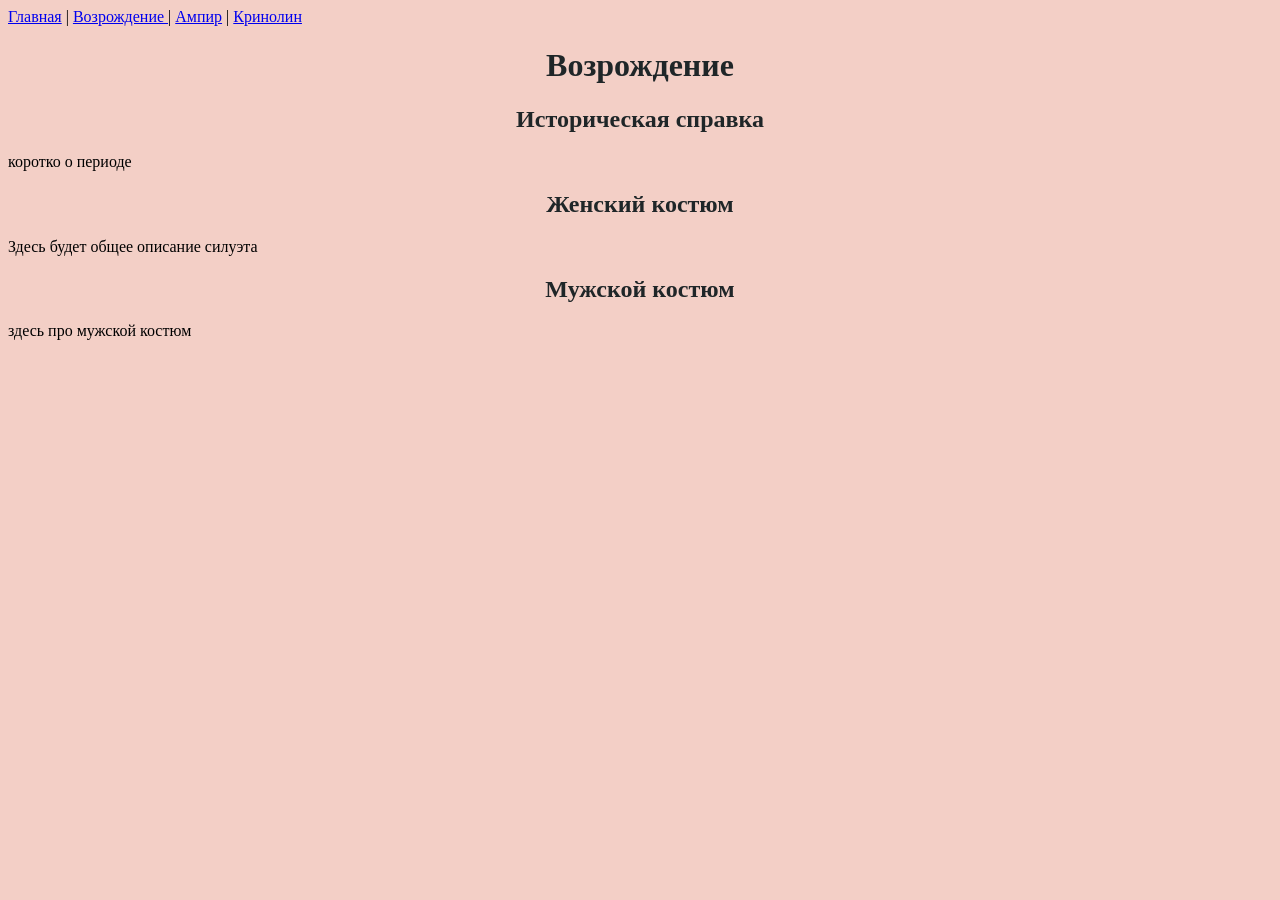
==== Emp.html @ fd0e2735 "almost done" ====
<!doctype html>
<html>
    <head>
        <meta charset="utf-8">
        <title>Ампир</title>
        <link rel="stylesheet" href="style.css">
    </head>
    <body>
        <a href="index.html">Главная</a> <a>|</a>
        <a href="Ren.html">Возрождение </a><a>|</a>
        <a href="Emp.html">Ампир</a> <a>|</a>
        <a href="Mid.html">Кринолин</a>
        <p></p>
       <h1>Возрождение</h1>
       <h2>Историческая справка</h2>
       <p>коротко о периоде</p>
       <h2>Женский костюм</h2>
       <p>Здесь будет общее описание силуэта</p>
       <h2>Мужской костюм</h2>
       <p>здесь про мужской костюм</p>
    </body>
</html>
---- style.css ----
body {background-color: #F3CFC6;}
h1 {color: #1F2628; text-align: center}
h2 {color: #1F2628; text-align: center}
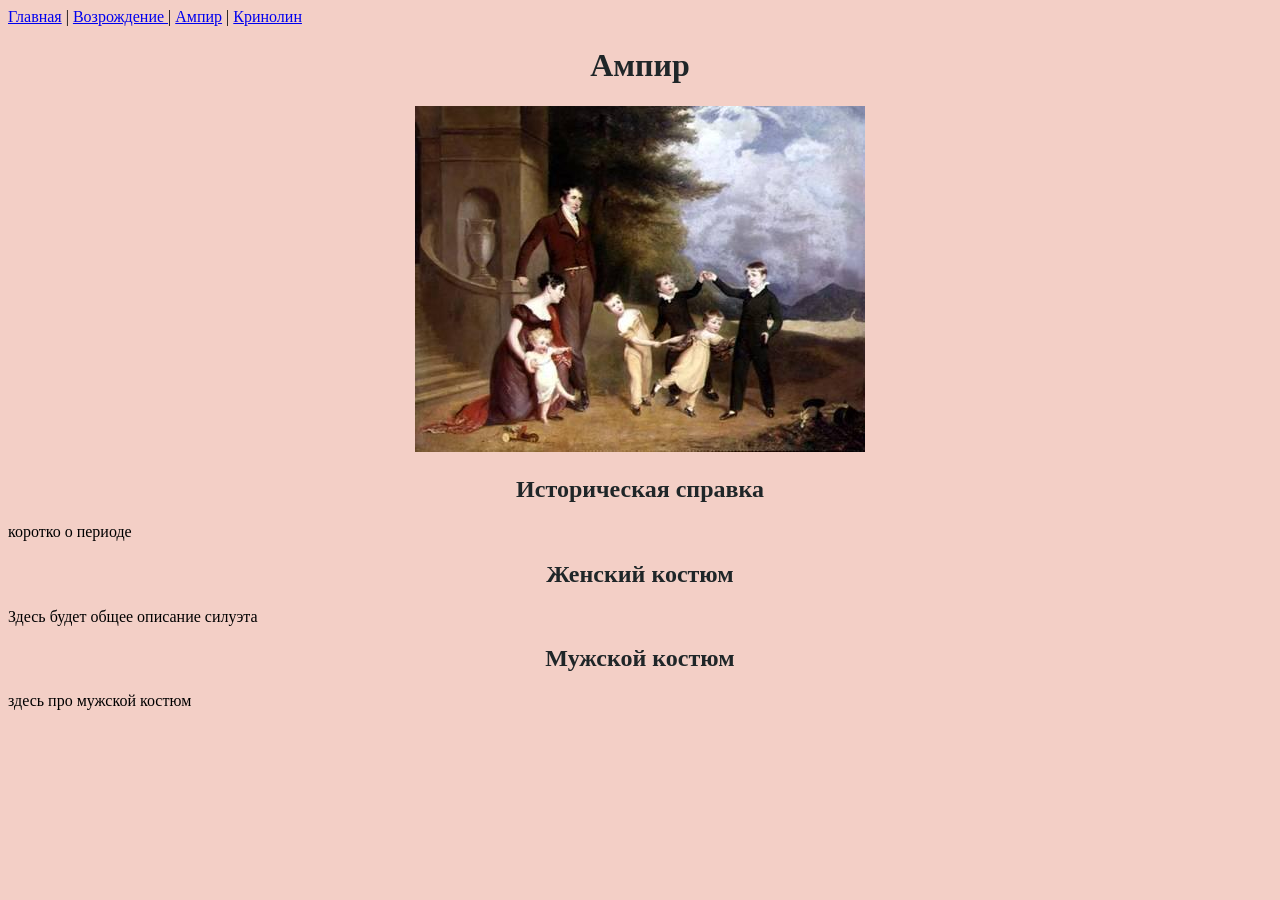
==== commit 8e457541: "added pictures" ====
--- a/Emp.html
+++ b/Emp.html
@@ -11,7 +11,10 @@
         <a href="Emp.html">Ампир</a> <a>|</a>
         <a href="Mid.html">Кринолин</a>
         <p></p>
-       <h1>Возрождение</h1>
+       <h1>Ампир</h1>
+       <div style="text-align: center">
+            <img src="Granville_Leveson-Gower,_1st_Earl_Granville_with_wife_and_children.jpg">
+        </div>
        <h2>Историческая справка</h2>
        <p>коротко о периоде</p>
        <h2>Женский костюм</h2>
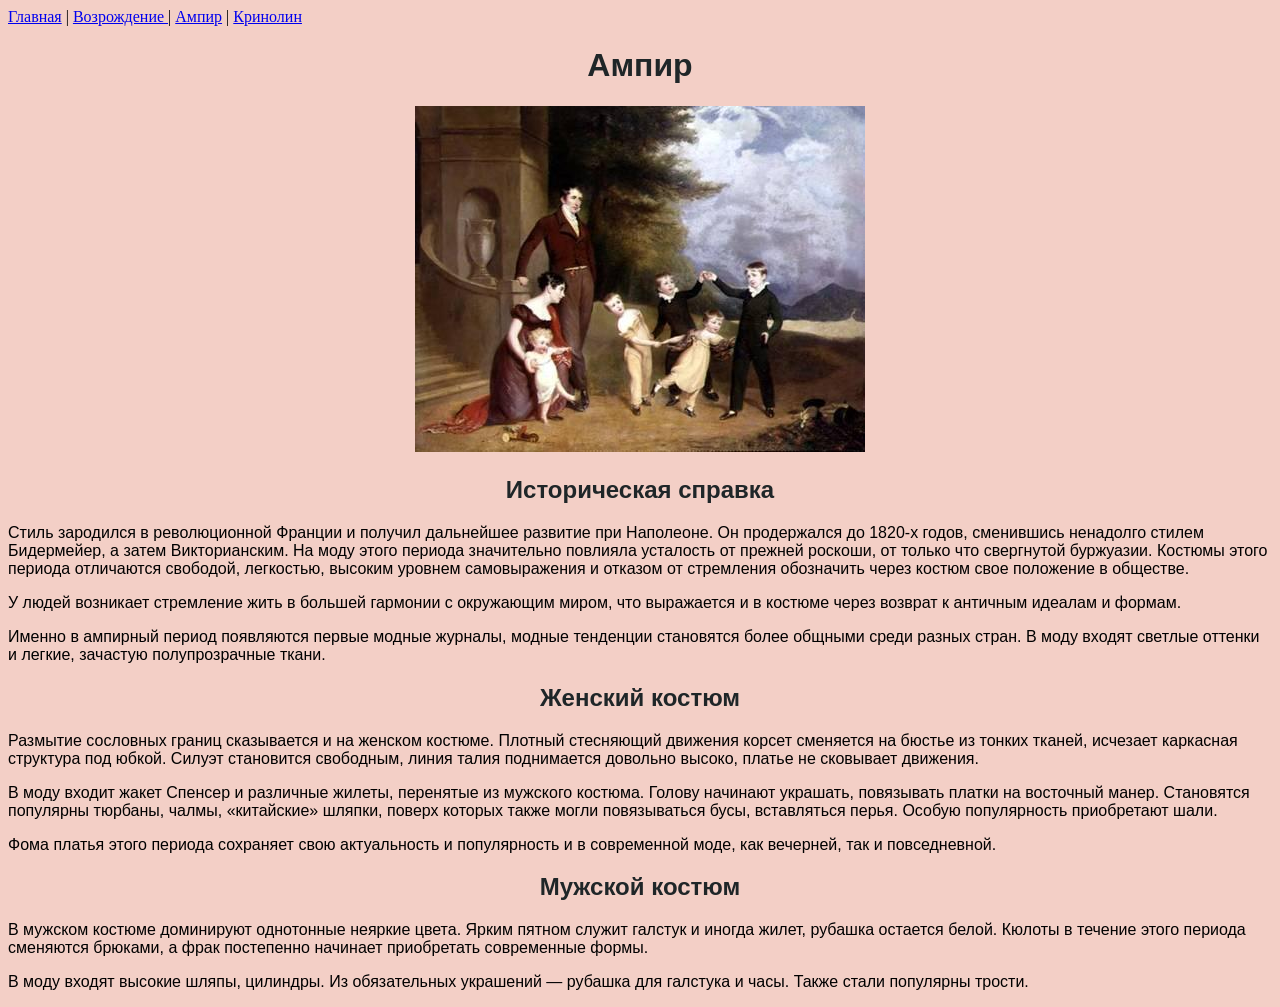
==== commit 31f89330: "Emp done" ====
--- a/Emp.html
+++ b/Emp.html
@@ -16,10 +16,15 @@
             <img src="Granville_Leveson-Gower,_1st_Earl_Granville_with_wife_and_children.jpg">
         </div>
        <h2>Историческая справка</h2>
-       <p>коротко о периоде</p>
+        <p>Стиль зародился в революционной Франции и получил дальнейшее развитие при Наполеоне. Он продержался до 1820-х годов, сменившись ненадолго стилем Бидермейер, а затем Викторианским. На моду этого периода значительно повлияла усталость от прежней роскоши, от только что свергнутой буржуазии. Костюмы этого периода отличаются свободой, легкостью, высоким уровнем самовыражения и отказом от стремления обозначить через костюм свое положение в обществе.</p>
+        <p>У людей возникает стремление жить в большей гармонии с окружающим миром, что выражается и в костюме через возврат к античным идеалам и формам.</p>
+        <p>Именно в ампирный период появляются первые модные журналы, модные тенденции становятся более общными среди разных стран. В моду входят светлые оттенки и легкие, зачастую полупрозрачные ткани.</p>
        <h2>Женский костюм</h2>
-       <p>Здесь будет общее описание силуэта</p>
+        <p>Размытие сословных границ сказывается и на женском костюме. Плотный стесняющий движения корсет сменяется на бюстье из тонких тканей, исчезает каркасная структура под юбкой. Силуэт становится свободным, линия талия поднимается довольно высоко, платье не сковывает движения. </p>
+        <p>В моду входит жакет Спенсер и различные жилеты, перенятые из мужского костюма. Голову начинают украшать, повязывать платки на восточный манер. Становятся популярны тюрбаны, чалмы, «китайские» шляпки, поверх которых также могли повязываться бусы, вставляться перья. Особую популярность приобретают шали.</p>
+        <p>Фома платья этого периода сохраняет свою актуальность и популярность и в современной моде, как вечерней, так и повседневной.</p>
        <h2>Мужской костюм</h2>
-       <p>здесь про мужской костюм</p>
+        <p>В мужском костюме доминируют однотонные неяркие цвета. Ярким пятном служит галстук и иногда жилет, рубашка остается белой. Кюлоты в течение этого периода сменяются брюками, а фрак постепенно начинает приобретать современные формы.</p>
+        <p>В моду входят высокие шляпы, цилиндры. Из обязательных украшений — рубашка для галстука и часы. Также стали популярны трости.</p>
     </body>
 </html>
--- a/style.css
+++ b/style.css
@@ -1,3 +1,4 @@
 body {background-color: #F3CFC6;}
-h1 {color: #1F2628; text-align: center}
-h2 {color: #1F2628; text-align: center}
+h1 {font-family: century, Verdana, sans-serif; color: #1F2628; text-align: center}
+h2 {font-family: century, Verdana, sans-serif; color: #1F2628; text-align: center}
+p {font-family: helvetica, Verdana, sans-serif}
